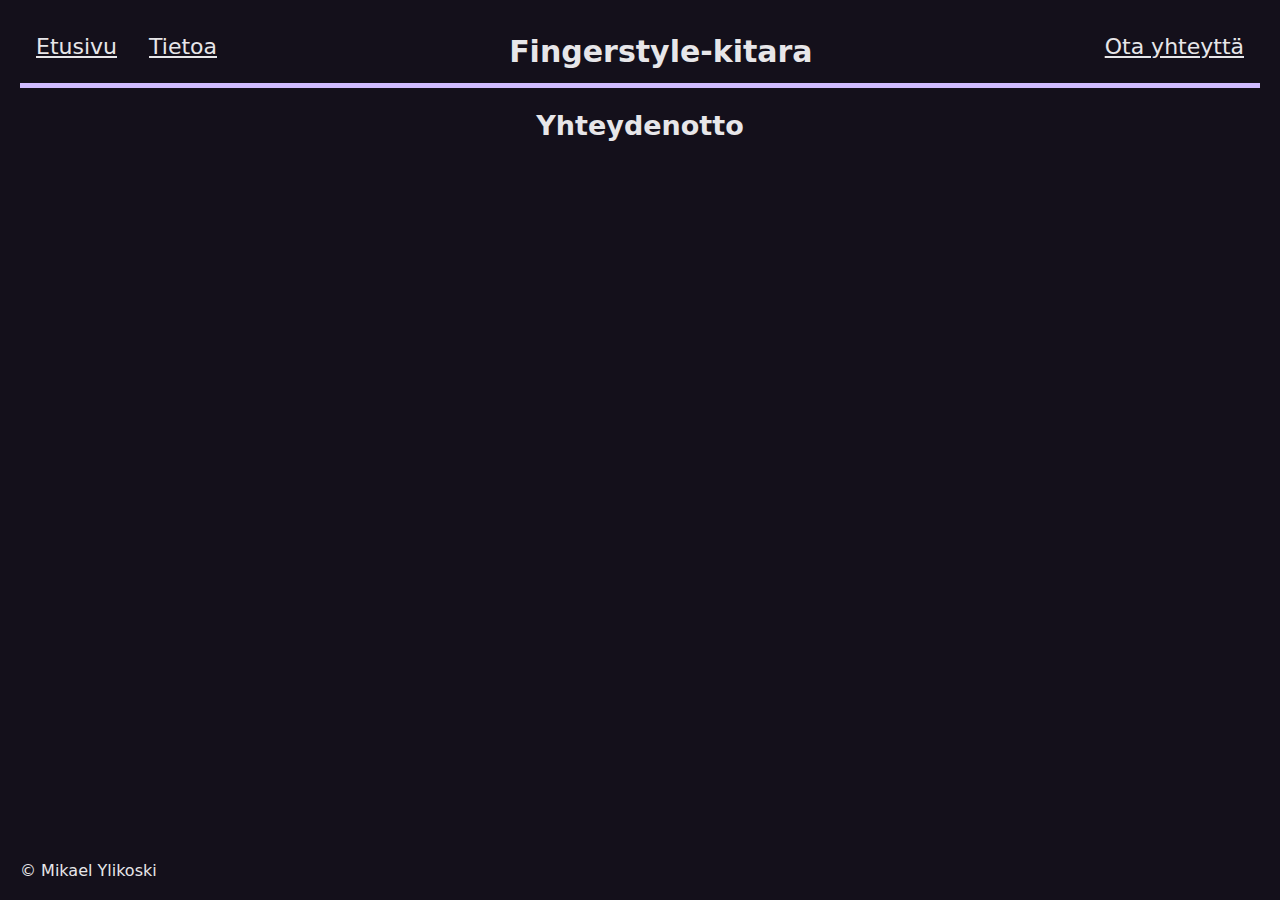
==== contact.html @ 529b5a6d "update" ====
<!DOCTYPE html>
<html lang="fi">

<head>
	<title>Fingerstyle-kitara | Ota yhteyttä</title>
	<meta charset="UTF-8">
	<meta name="viewport" content="width=device-width, initial-scale=1.0">
	
	<!--Linkataan tyyli.css-->
	<link rel="stylesheet" href="tyyli.css">
</head>

<body>
	<div class="topnav">
		<a href="index.html" style="order: 1;">Etusivu</a>
		<a href="info.html" style="order: 2;">Tietoa</a>
		<a href="contact.html" style="order: 4;">Ota yhteyttä</a>
		<a class="maintitle" href="index.html" style="order: 3;">Fingerstyle-kitara</a>
	</div>

	<div class="viiva"></div>

	</div>
	<div class="content">
		<h2>Yhteydenotto</h2>
	</div>		
<br>
</br>
	<footer>
		<div class="footer">
			© Mikael Ylikoski
		</div>
	</footer>
</body>
---- tyyli.css ----
body {
    color:#e7e6e9;
    background-color: #14101b;
    font-family: system-ui, -apple-system, BlinkMacSystemFont, 'Segoe UI', Roboto, Oxygen, Ubuntu, Cantarell, 'Open Sans', 'Helvetica Neue', sans-serif;
    margin: 20px;
}

.topnav {
    outline-color: #7756e3;
    overflow: hidden;
    display: flex;
    justify-content: space-between;
}

.viiva {
    background-color: #d0bcff;
    width: 100%;
    height: 5px;
    position: relative;
}

.topnav a {
    float: left;
    color: #e7e6e9;
    text-align: center;
    padding: 14px 16px;
    text-decoration: underline;
    font-size: 22px;
}

.topnav a:hover {
    background-color: #d0bcff;
    color: #121212;
}

.topnav a.maintitle {
    font-size: 30px;
    text-align: center;
    text-decoration: none;
    font-weight: bold;
    margin: auto;
}

.content {
    text-align: center;
    margin: auto;
    width: 500px;
    word-wrap: break-word;
    font-size: 18px;
}

.etusivukuva {
    max-width: 100%;
    height: auto;
}

.footer {
    text-align: center;
    color: #e7e6e9;
    bottom: 20px;
    position: absolute;
}
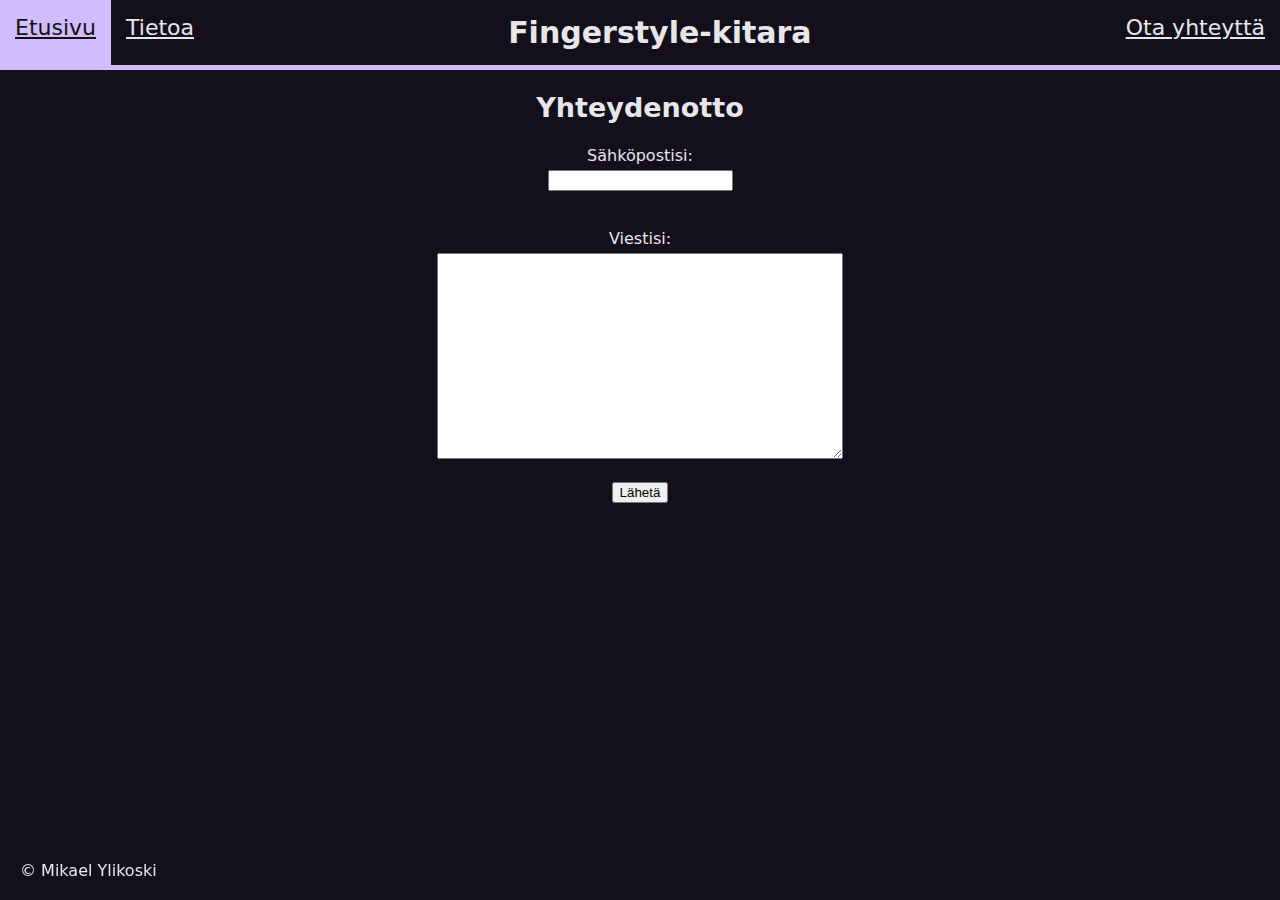
==== commit eff8422b: "update" ====
--- a/contact.html
+++ b/contact.html
@@ -8,6 +8,13 @@
 	
 	<!--Linkataan tyyli.css-->
 	<link rel="stylesheet" href="tyyli.css">
+
+	<!--js funktio painikkeelle-->
+	<script>
+        function naytaViesti() {
+            document.getElementById("print").innerText = "Lähetetty!";
+        }
+    </script>
 </head>
 
 <body>
@@ -20,12 +27,29 @@
 
 	<div class="viiva"></div>
 
-	</div>
 	<div class="content">
 		<h2>Yhteydenotto</h2>
-	</div>		
-<br>
-</br>
+	</div>
+
+	<!--sähköposti input-->
+	<div class="emailinput">
+		<label for="email">Sähköpostisi:</label>
+    	<input type="email" id="email" name="email">
+	</div>
+		<br>
+		<br>
+	<!--viesti input-->
+	<div class="viesti-input">
+		<label for="viesti">Viestisi:</label>
+    	<textarea type="text" id="viesti" name="viesti"></textarea>
+	</div>
+		<br>
+	<div class="laheta">
+		<button onclick="naytaViesti()">Lähetä</button>
+    	<p id="print"></p>
+	</div>
+		<br>
+		<br>
 	<footer>
 		<div class="footer">
 			© Mikael Ylikoski
--- a/tyyli.css
+++ b/tyyli.css
@@ -2,11 +2,10 @@
     color:#e7e6e9;
     background-color: #14101b;
     font-family: system-ui, -apple-system, BlinkMacSystemFont, 'Segoe UI', Roboto, Oxygen, Ubuntu, Cantarell, 'Open Sans', 'Helvetica Neue', sans-serif;
-    margin: 20px;
+    margin: 0;
 }
 
 .topnav {
-    outline-color: #7756e3;
     overflow: hidden;
     display: flex;
     justify-content: space-between;
@@ -23,7 +22,7 @@
     float: left;
     color: #e7e6e9;
     text-align: center;
-    padding: 14px 16px;
+    padding: 15px 15px;
     text-decoration: underline;
     font-size: 22px;
 }
@@ -49,14 +48,89 @@
     font-size: 18px;
 }
 
-.etusivukuva {
-    max-width: 100%;
-    height: auto;
+.kiinnostuitko a {
+    text-decoration: none;
+    display: block;
+    text-align: center;
+    background-color: #d0bcff;
+    color: #121212;
+    padding: 5px 10px;
+    border-radius: 5px;
+    font-size: 22px;
+    font-weight: bold;
+    margin: auto;
+    width: fit-content;
+}
+.kiinnostuitko a:hover {
+    text-decoration: underline;
+}
+.kysy a {
+    text-decoration: none;
+    display: block;
+    text-align: center;
+    background-color: #d0bcff;
+    color: #121212;
+    padding: 5px 10px;
+    border-radius: 5px;
+    font-size: 22px;
+    font-weight: bold;
+    margin: auto;
+    width: fit-content;
+}
+.kysy a:hover {
+    text-decoration: underline;
+}
+
+/* Mobiiliskaalaus */
+@media only screen and (max-width: 480px) {
+    .etusivukuva {
+        max-width: 80%;
+        height: auto;
+        margin: 0;
+    }
+    .infokuva1 {
+        max-width: 80%;
+        height: auto;
+        margin: 0;
+    }
+    .topnav {
+        flex-direction: column;
+    }
+    .maintitle {
+        display: none;
+    }
+    .content {
+        width: 320px;
+    }
+}
+
+.emailinput {
+    text-align: center;
+}
+.viesti-input {
+    text-align: center;
+}
+    textarea[type="text"] {
+        width: 400px;
+        height: 200px;
+        font-size: 16px;
+}
+        label {
+            display: block;
+            margin-bottom: 5px;
+}
+.laheta {
+    text-decoration: none;
+    display: block;
+    text-align: center;
+    margin: auto;
+    width: fit-content;
 }
 
 .footer {
     text-align: center;
     color: #e7e6e9;
     bottom: 20px;
-    position: absolute;
+    left: 20px;
+    position: fixed;
 }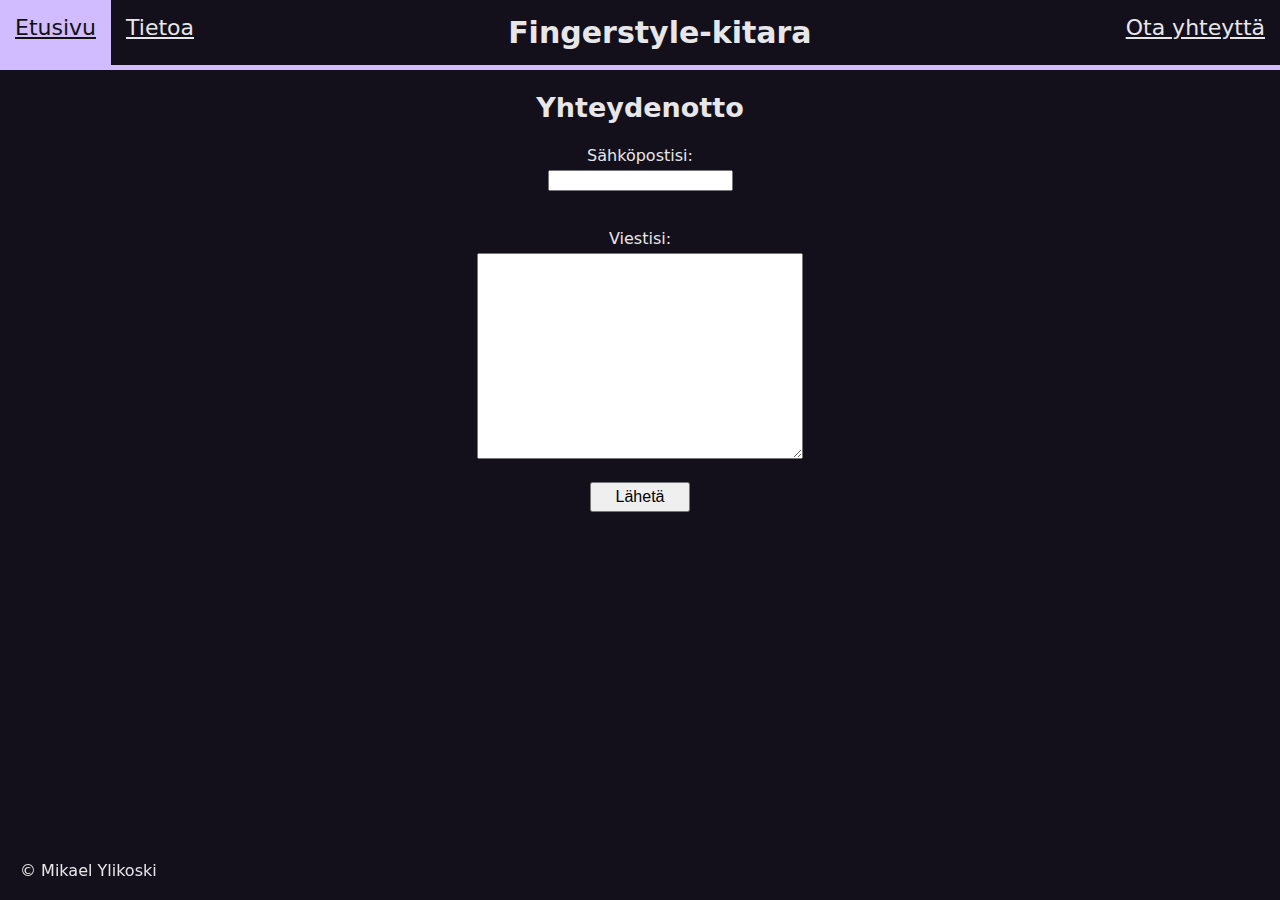
==== commit 8eefb240: "update" ====
--- a/contact.html
+++ b/contact.html
@@ -41,7 +41,7 @@
 	<!--viesti input-->
 	<div class="viesti-input">
 		<label for="viesti">Viestisi:</label>
-    	<textarea type="text" id="viesti" name="viesti"></textarea>
+    	<textarea type="text" id="viesti" name="viesti" maxlength="500"></textarea>
 	</div>
 		<br>
 	<div class="laheta">
--- a/tyyli.css
+++ b/tyyli.css
@@ -111,7 +111,7 @@
     text-align: center;
 }
     textarea[type="text"] {
-        width: 400px;
+        width: 320px;
         height: 200px;
         font-size: 16px;
 }
@@ -119,13 +119,18 @@
             display: block;
             margin-bottom: 5px;
 }
-.laheta {
+.laheta button {
+    width: 100px;
+    height: 30px;
+    font-size: 16px;
     text-decoration: none;
     display: block;
     text-align: center;
     margin: auto;
-    width: fit-content;
 }
+    .laheta p {
+        text-align: center;
+    }
 
 .footer {
     text-align: center;
